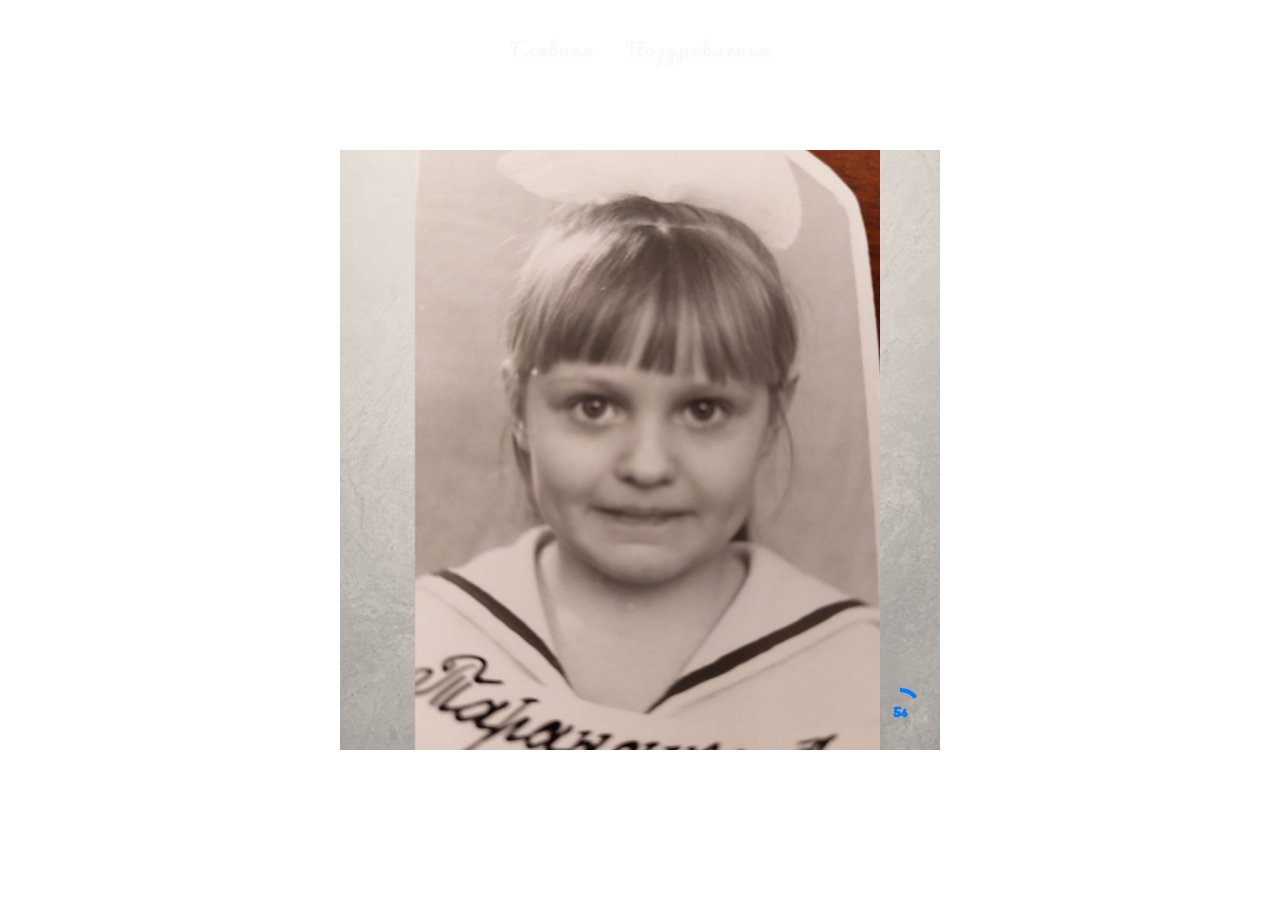
==== photo.html @ f7449a27 "add project" ====
<!DOCTYPE html>
<html lang="ru">
	<head>
		<meta charset="UTF-8" />
		<meta name="viewport" content="width=device-width, initial-scale=1.0" />
		<link href="https://unpkg.com/aos@2.3.1/dist/aos.css" rel="stylesheet">
		<link
			rel="stylesheet"
			href="https://cdn.jsdelivr.net/npm/swiper@11/swiper-bundle.min.css"
		/>
		<link rel="stylesheet" href="./styles/style.css" />
		<link rel="stylesheet" href="./styles/media.css" />
		<title>Фото</title>
	</head>
	<body>
		<div class="main">
			<div class="header" data-aos="fade-down" data-aos-delay="500" data-aos-duration="500">
				<div class="container">
					<div class="header__inner">
						<ul class="nav">
							<li class="nav__item"><a href="/">Главная</a></li>
							<li class="nav__item"><a href="/wishes.html">Поздравления</a></li>
						</ul>
					</div>
				</div>
			</div>
			<video autoplay loop muted class="bg-video">
				<source src="./img/bg1.mp4" type="video/mp4" />
			</video>

			<div class="swiper mySwiper" data-aos="zoom-in" data-aos-delay="500" data-aos-duration="1000">
				<div class="swiper-wrapper">
					<div class="swiper-slide">
						<img src="./img/photo/11.jpg" alt="photo" />
					</div>
					<div class="swiper-slide">
						<img src="./img/photo/12.jpg" alt="photo" />
					</div>
					<div class="swiper-slide">
						<img src="./img/photo/20.jpg" alt="photo" />
					</div>
					<div class="swiper-slide">
						<img src="./img/photo/01.jpg" alt="photo" />
					</div>
					<div class="swiper-slide">
						<img src="./img/photo/14.jpg" alt="photo" />
					</div>
					<div class="swiper-slide">
						<img src="./img/photo/13.jpg" alt="photo" />
					</div>
					<div class="swiper-slide">
						<img src="./img/photo/26.jpg" alt="photo" />
					</div>
					<div class="swiper-slide">
						<img src="./img/photo/06.jpg" alt="photo" />
					</div>
					<div class="swiper-slide">
						<img src="./img/photo/25.jpg" alt="photo" />
					</div>
					<div class="swiper-slide">
						<img src="./img/photo/04.jpg" alt="photo" />
					</div>
					<div class="swiper-slide">
						<img src="./img/photo/03.jpg" alt="photo" />
					</div>
					<div class="swiper-slide">
						<img src="./img/photo/05.jpg" alt="photo" />
					</div>
					<div class="swiper-slide">
						<img src="./img/photo/07.jpg" alt="photo" />
					</div>
					<div class="swiper-slide">
						<img src="./img/photo/09.jpg" alt="photo" />
					</div>
					<div class="swiper-slide">
						<img src="./img/photo/10.jpg" alt="photo" />
					</div>
					<div class="swiper-slide">
						<img src="./img/photo/28.jpg" alt="photo" />
					</div>
					<div class="swiper-slide">
						<img src="./img/photo/27.jpg" alt="photo" />
					</div>
					<div class="swiper-slide">
						<img src="./img/photo/29.jpg" alt="photo" />
					</div>
					<div class="swiper-slide">
						<img src="./img/photo/08.jpg" alt="photo" />
					</div>
					<div class="swiper-slide">
						<img src="./img/photo/02.jpg" alt="photo" />
					</div>
					<div class="swiper-slide">
						<img src="./img/photo/24.jpg" alt="photo" />
					</div>
					<div class="swiper-slide">
						<img src="./img/photo/22.jpg" alt="photo" />
					</div>
					<div class="swiper-slide">
						<img src="./img/photo/19.jpg" alt="photo" />
					</div>
					<div class="swiper-slide">
						<img src="./img/photo/23.jpg" alt="photo" />
					</div>
					<div class="swiper-slide">
						<img src="./img/photo/21.jpg" alt="photo" />
					</div>
					<div class="swiper-slide">
						<img src="./img/photo/18.jpg" alt="photo" />
					</div>
					<div class="swiper-slide">
						<img src="./img/photo/17.jpg" alt="photo" />
					</div>
					<div class="swiper-slide">
						<img src="./img/photo/16.jpg" alt="photo" />
					</div>
					<div class="swiper-slide">
						<img src="./img/photo/15.jpg" alt="photo" />
					</div>
				</div>

				
				<div class="swiper-pagination"></div>
				<div class="autoplay-progress">
					<svg viewBox="0 0 48 48">
						<circle cx="24" cy="24" r="20"></circle>
					</svg>
					<span></span>
				</div>
			</div>
		</div>

		<script src="https://unpkg.com/aos@2.3.1/dist/aos.js"></script>
		<script src="https://cdn.jsdelivr.net/npm/swiper@11/swiper-bundle.min.js"></script>
		<script src="./script.js"></script>
	</body>
</html>
---- styles/style.css ----
@import url(https://fonts.googleapis.com/css?family=Pacifico:regular);

/*Обнуление*/
*,
*::after,
*::before {
	padding: 0;
	margin: 0;
	border: 0;
	box-sizing: border-box;
}
a {
	text-decoration: none;
	color: inherit;
}
ul,
ol,
li {
	list-style: none;
}
img {
	max-width: 100%;
}

/* ----------------------------------------- */

body {
	color: #fff;
	font-family: Pacifico, serif;
}

.container {
	max-width: 1200px;
	padding: 0 15px;
	width: 100%;
	margin: 0 auto;
}

.main {
	width: 100%;
	height: 100vh;
	display: flex;
	justify-content: center;
	align-items: center;
}

.bg-video {
	position: relative;
	width: 100%;
	height: 100vh;
	top: 0;
	left: 0;
	object-fit: cover;
}

.bg-videowish {
	position: relative;
	width: 100%;
	height: 100vh;
	top: 0;
	left: 0;
	object-fit: fill;
}

.header {
	margin-top: 16px;
	position: fixed;
	width: 100%;
	z-index: 1000;
	top: 0;
	left: 0;
	right: 0;
}

.header__inner {
	display: flex;
	justify-content: center;
	align-items: center;
	padding: 15px 20px;
	background: linear-gradient(
		to right bottom,
		rgba(255, 255, 255, 0.2),
		rgba(255, 255, 255, 0.1)
	);
	backdrop-filter: blur(20px);
	border-radius: 10px;
}

.nav {
	display: flex;
	align-items: center;
	gap: 30px;

	font-size: 20px;
	letter-spacing: 2px;
	color: rgb(249, 248, 250);
}

/* Photo------------------------------ */

.main-photo {
	position: relative;
}

.swiper {
	margin: 200px auto;
	width: 600px;
	height: 600px;
	position: absolute;
}

.swiper-slide {
	display: flex;
	align-items: center;
	justify-content: center;
	font-size: 22px;
	font-weight: bold;
	color: #fff;
}

.swiper-slide img {
	display: block;
	width: 100%;
	height: auto;
	object-fit: cover;
}

.autoplay-progress {
	position: absolute;
	right: 16px;
	bottom: 16px;
	z-index: 10;
	width: 48px;
	height: 48px;
	display: flex;
	align-items: center;
	justify-content: center;
	font-weight: bold;
	color: var(--swiper-theme-color);
}

.autoplay-progress svg {
	--progress: 0;
	position: absolute;
	left: 0;
	top: 0px;
	z-index: 10;
	width: 100%;
	height: 100%;
	stroke-width: 4px;
	stroke: var(--swiper-theme-color);
	fill: none;
	stroke-dashoffset: calc(125.6px * (1 - var(--progress)));
	stroke-dasharray: 125.6;
	transform: rotate(-90deg);
}


/* Wish------------------------------------------ */

.wish__inner {
	position: absolute;
	top: 0;
	left: 0;
	z-index: 500;
	width: 100%;
	height: 100%;
	display: flex;
	flex-direction: column;
	align-items: center;
	justify-content: center;
}
.wish__card {
	display: flex;
	align-items: center;
	justify-content: center;
	padding: 20px 30px;
	margin-bottom: 30px;
	font-size: 30px;
	letter-spacing: 2px;
	text-align: center;

	background: linear-gradient(
		to right bottom,
		rgba(255, 255, 255, 0.2),
		rgba(255, 255, 255, 0.1)
	);
	backdrop-filter: blur(20px);
	border-radius: 10px;
}

.pop-up{
	display: none;
	position: fixed;
	top: 0;
	left: 0;
	width: 100%;
	height: 100%;
	background: rgba(0, 0, 0, .6);
	z-index: 600;
}

.pop-up.open {
	display: block;
}

.pop-up video {
	position: absolute;
	top: 50%;
	left: 50%;
	transform: translate(-50%, -50%);
	height: 80%;
}

.pop-up .close {
	position: fixed;
	top: 100px;
	right: 20px;
	width: 40px;
	height: 40px;
	background: #fff;	
	border-radius: 50%;

	display: flex;
	align-items: center;
	justify-content: center;
	z-index: 700;
	cursor: pointer;
	animation: close 4s infinite;
	transition: all 0.3s ease;
	
}

.pop-up .close:hover {
	animation: none;
	scale: 1.1;
}

@keyframes close {
	0% {
		transform: rotate(0deg);
		
	}
	
	50% {
		transform: rotate(360deg);
	}
	100% {
		transform: rotate(0deg);
	}


}
---- styles/media.css ----
/*Медиа запрос для экранов с шириной меньше 665px*/
@media (max-width: 665px) {
	.swiper {
		width: 100vw;
		height: auto;
	}
	.wish__card {
		padding: 10px 15px;
		margin-bottom: 15px;
		font-size: 20px;
	}
}

@media (max-width: 430px) {
	.pop-up video {
		width: 100vw;
		height: auto;
	}
}
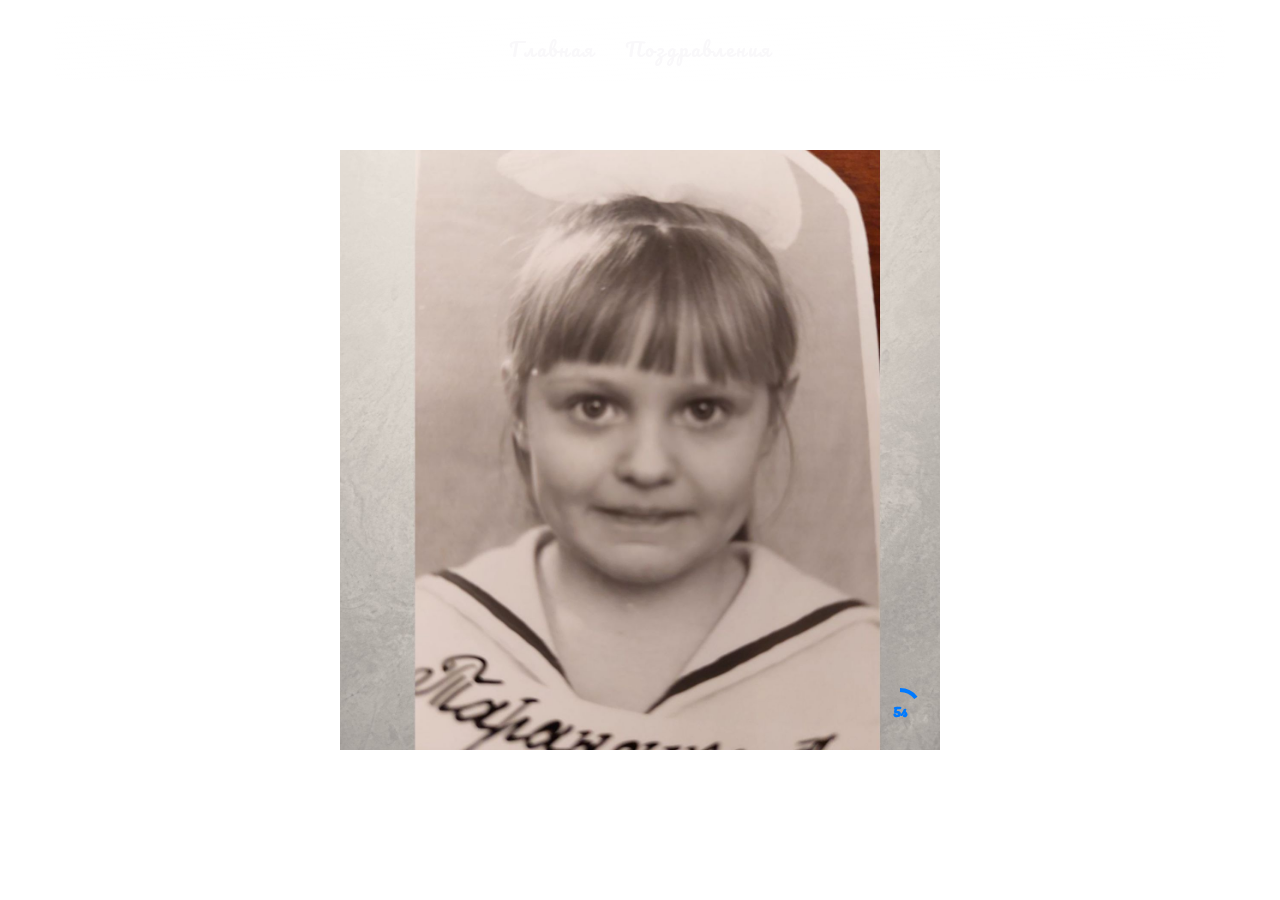
==== commit 3f1ded2c: "correction code" ====
--- a/photo.html
+++ b/photo.html
@@ -132,6 +132,6 @@
 
 		<script src="https://unpkg.com/aos@2.3.1/dist/aos.js"></script>
 		<script src="https://cdn.jsdelivr.net/npm/swiper@11/swiper-bundle.min.js"></script>
-		<script src="./script.js"></script>
+		<script src="./js/script.js"></script>
 	</body>
 </html>
--- a/styles/style.css
+++ b/styles/style.css
@@ -174,8 +174,8 @@
 	display: flex;
 	align-items: center;
 	justify-content: center;
-	padding: 20px 30px;
-	margin-bottom: 30px;
+	padding: 15px 30px;
+	margin-bottom: 20px;
 	font-size: 30px;
 	letter-spacing: 2px;
 	text-align: center;
@@ -187,10 +187,11 @@
 	);
 	backdrop-filter: blur(20px);
 	border-radius: 10px;
+	cursor: pointer;
 }
 
 .pop-up{
-	display: none;
+	display: none;	
 	position: fixed;
 	top: 0;
 	left: 0;
@@ -198,10 +199,12 @@
 	height: 100%;
 	background: rgba(0, 0, 0, .6);
 	z-index: 600;
+	transition: all 0.4s ease;
 }
 
 .pop-up.open {
 	display: block;
+	
 }
 
 .pop-up video {
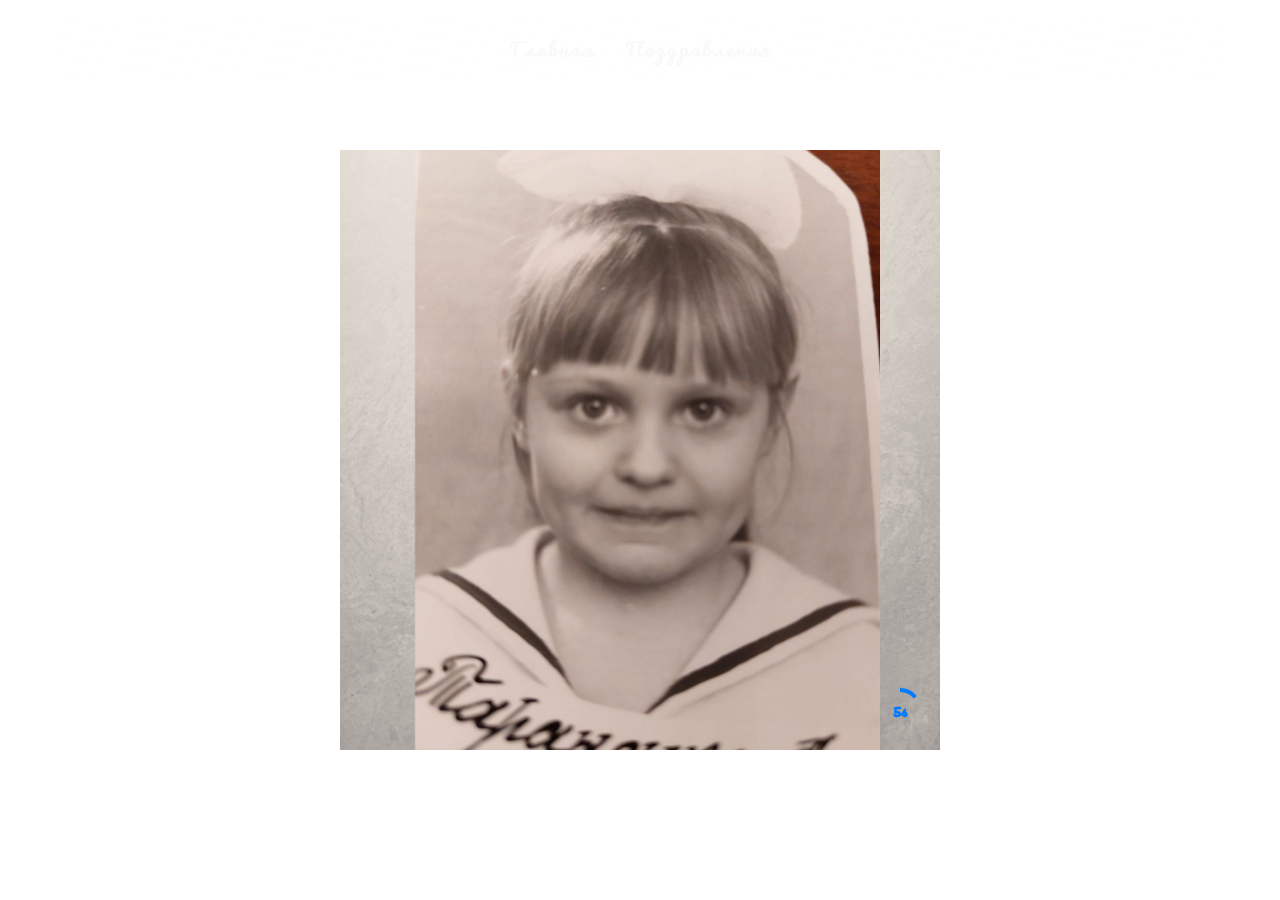
==== commit 4d41f4d5: "correction code" ====
--- a/photo.html
+++ b/photo.html
@@ -24,7 +24,7 @@
 					</div>
 				</div>
 			</div>
-			<video autoplay loop muted class="bg-video">
+			<video preload="auto" autoplay loop muted class="bg-video">
 				<source src="./img/bg1.mp4" type="video/mp4" />
 			</video>
 
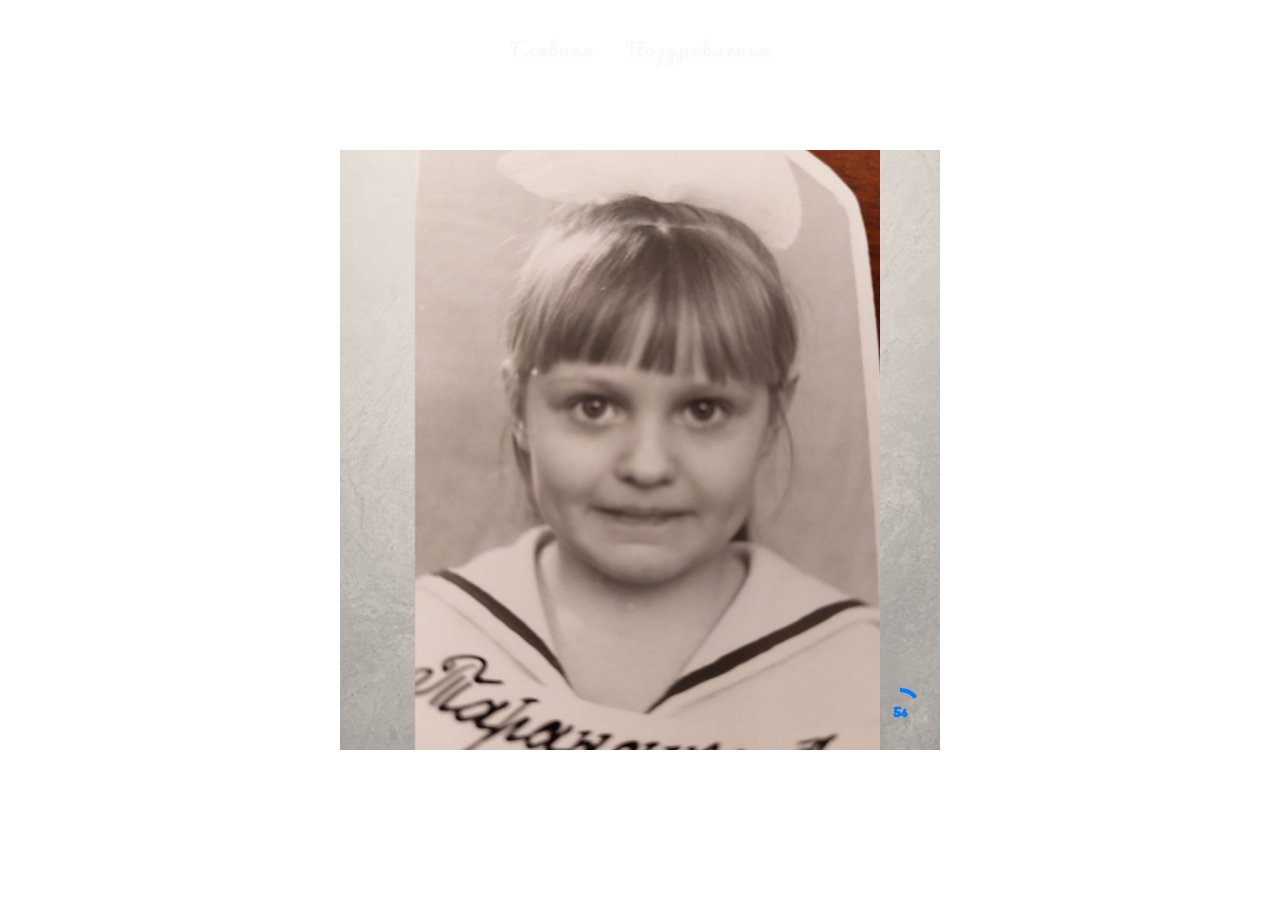
==== commit 2a033ad0: "correction code" ====
--- a/photo.html
+++ b/photo.html
@@ -24,7 +24,7 @@
 					</div>
 				</div>
 			</div>
-			<video preload="auto" autoplay loop muted class="bg-video">
+			<video autoplay muted loop playsinline class="bg-video">
 				<source src="./img/bg1.mp4" type="video/mp4" />
 			</video>
 
--- a/styles/style.css
+++ b/styles/style.css
@@ -153,6 +153,14 @@
 	stroke-dashoffset: calc(125.6px * (1 - var(--progress)));
 	stroke-dasharray: 125.6;
 	transform: rotate(-90deg);
+}
+
+audio {
+	position: fixed;
+	bottom: 0;
+	left: 0;
+	right: 0;
+	margin: 10px auto;
 }
 
 
